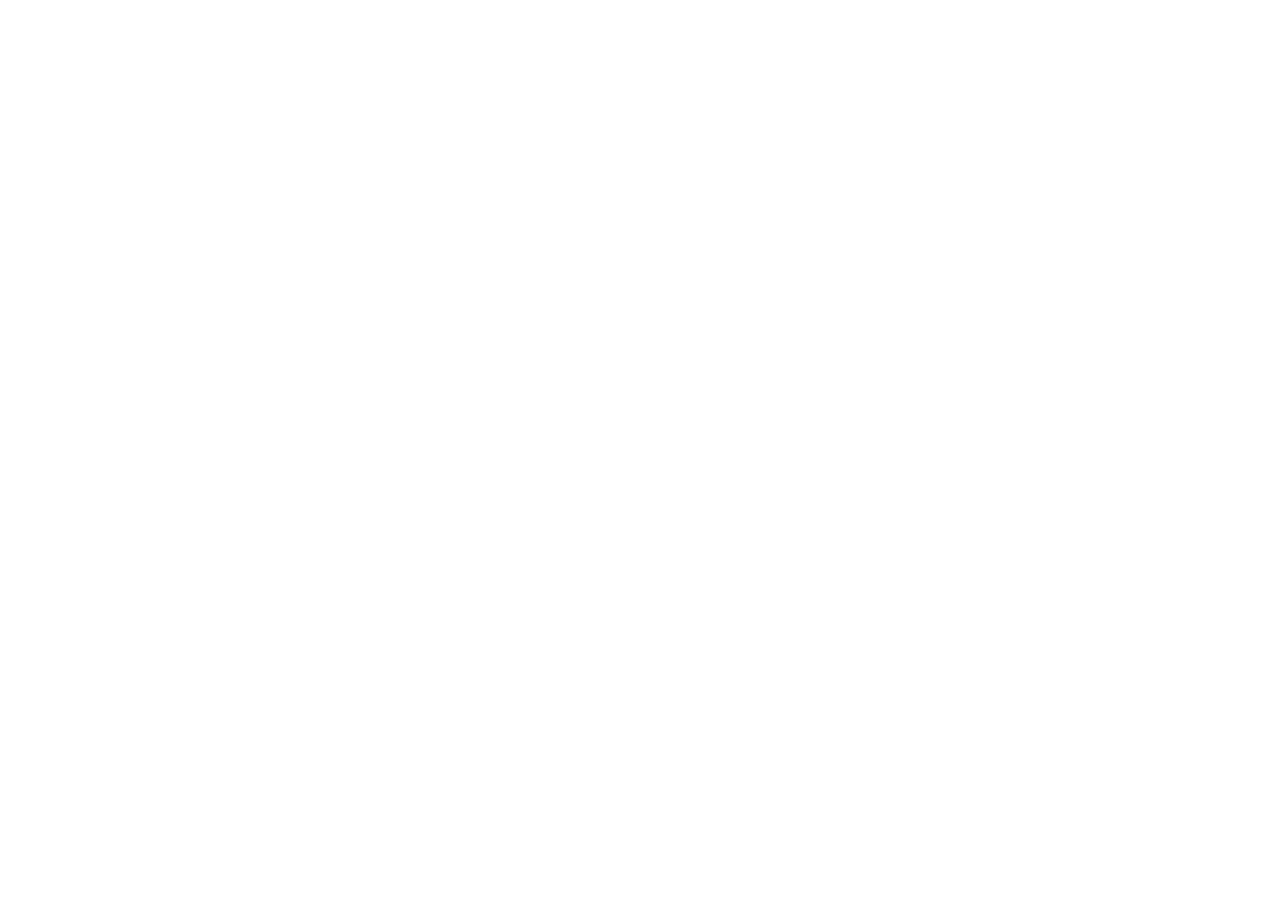
==== index.html @ f2ec6f89 "first commit" ====
<!doctype html>
<html>
<head>
    <title>Frontend assignment</title>
    <meta charset="utf-8">
    <link rel="stylesheet" type="text/css" href="style.css">
</head>
<body>
    <div id="main"></div>

    <script type="text/javascript" src="main.js"></script>



</body>
</html>
---- style.css ----
html,
body, 
#main {
    position: relative;
    height: 100%;
    margin: 0;
    padding: 0;
    overflow: hidden;
}

#parallelogram {
    width: 150px;
    height: 100px;
    transform: skew(20deg);
    background: red;
  }


.point {
    background: red;
    border-radius: 100%;
    width: 11px;
    height: 11px;
    position: absolute;
}

button {
    cursor: pointer;
}

#about {
    position: fixed; /* Sit on top of the page content */
    display: none; /* Hidden by default */
    width: 100%; /* Full width (cover the whole page) */
    height: 100%; /* Full height (cover the whole page) */
    top: 0; 
    left: 0;
    right: 0;
    bottom: 0;
    background-color: rgba(0,0,0,0.5); /* Black background with opacity */
    z-index: 2; /* Specify a stack order in case you're using a different order for other elements */
    cursor: pointer; /* Add a pointer on hover */
    text-align: center;

  }

  #text{
    position: absolute;
    font-family: Calibri, "sans-serif";
    top: 50%;
    left: 50%;
    font-size: 20px;
    color: white;
    transform: translate(-50%,-50%);
    -ms-transform: translate(-50%,-50%);
  }
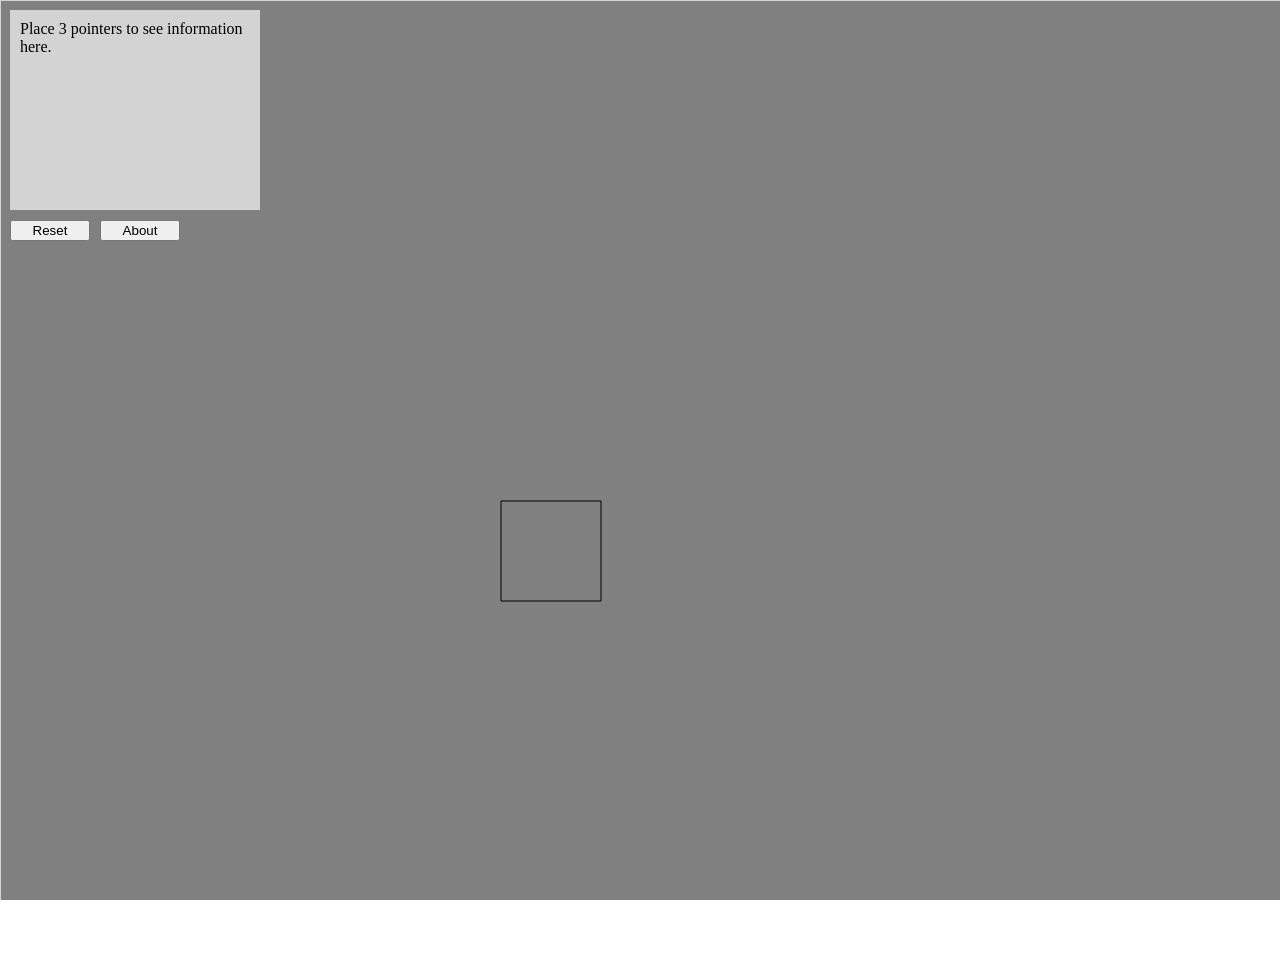
==== commit fea0365e: "removed old file" ====
--- a/index.html
+++ b/index.html
@@ -1,16 +1,197 @@
-<!doctype html>
+<!DOCTYPE html>
 <html>
-<head>
-    <title>Frontend assignment</title>
-    <meta charset="utf-8">
-    <link rel="stylesheet" type="text/css" href="style.css">
-</head>
-<body>
-    <div id="main"></div>
+    <head>
+        <title>Frontend assignment</title>
+        <meta charset="utf-8">
+        <link rel="stylesheet" type="text/css" href="style.css">
+    </head>
+    <body>
+    <div style="position: absolute; margin: 10px 10px; padding: 10px; display: block; width: 230px; min-height: 180px; background: #d3d3d3;" id="info"></div>
+    <button style="position: absolute; margin: 220px 10px; width: 80px; display: block;" id="reset" onclick="reset()">Reset</button>
+    <button style="position: absolute; margin: 220px 100px; width: 80px; display: block;" id="reset" onclick="on()">About</button>
+    <div id="about" onclick="off()">
+            <div id="text">
+                <h1>About this program</h1>
+                You can click somewhere on the screen to place a red pointer, when you have placed 3 points the fourth one will appear in the color green.
+                The paralellogram and the circle with same area are also drawn.
+                Up in the left corner can you see information like coordinates and the exact area of the shapes.
+                <br /><br />
+                Click somewhere to remove this text.
+            </div>
+        </div>
+    <canvas id="myCanvas" style="border:1px solid #d3d3d3; background: grey;">
 
-    <script type="text/javascript" src="main.js"></script>
+    Your browser does not support the HTML5 canvas tag.</canvas>
 
+    <script>
+        var c = document.getElementById("myCanvas");
+        var info = document.getElementById("info");
+        info.innerHTML = "Place 3 pointers to see information here.";
+        c.width = window.innerWidth;
+        c.height = window.innerHeight;
+        var ctx = c.getContext("2d");
+        var count = 0;
+        var coordinates = [];
 
+        ctx.beginPath();
+        ctx.moveTo(500, 500);            
+        ctx.lineTo(600, 500);
+        ctx.lineTo(600, 600);
+        ctx.lineTo(500, 600);
+        ctx.lineTo(500, 500);
+        ctx.stroke();
 
-</body>
-</html>
+        function reset() {
+            ctx.clearRect(0, 0,  c.width, c.height);
+            count = 0;
+            coordinates = [];
+            info.innerHTML = "Reseting..";
+        }
+
+        function on() {
+            document.getElementById("about").style.display = "block";
+        }
+
+        function off() {
+            document.getElementById("about").style.display = "none";
+        }
+
+        // Sorting by X-coordinate
+        function sortFunction(a, b) {
+            if (a[0] === b[0]) {
+                return 0;
+            }
+            else {
+                return (a[0] < b[0]) ? -1 : 1;
+            }
+        }
+
+        c.addEventListener('click', function(event) {
+            count++;
+            if (count < 4) {
+                console.log("count:" + count);
+                coordinates.push([event.clientX, event.clientY]);
+                // var element = document.createElement("div");
+                // element.classList.add("point");
+                // element.style.top = event.clientY - 5 + "px";
+                // element.style.left = event.clientX - 5 + "px";
+                // document.getElementById('main').appendChild(element);
+                ctx.beginPath();
+                //ctx.moveTo(event.clientX, event.clientY);
+                ctx.arc(event.clientX, event.clientY, 5.5, 0, 2 * Math.PI);
+                ctx.fillStyle = "#FF0000";
+                ctx.fill();
+                //ctx.stroke();
+                if (count == 3) {
+                    var fourthX = coordinates[0][0] + coordinates[2][0] - coordinates[1][0];
+                    var fourthY = coordinates[0][1] + coordinates[2][1] - coordinates[1][1];
+                    // draw fourth vertex
+                    ctx.beginPath();
+                    coordinates.push([fourthX, fourthY]);
+                    var highestX = 0;
+                    var highestY = 0;
+                    var lowestX = 9999;
+                    var lowestY = 9999;
+                    coordinates.forEach(function(coordinate) {
+                        if (coordinate[0] > highestX) {
+                            highestX = coordinate[0];
+                        }
+                        if (coordinate[1] > highestY) {
+                            highestY = coordinate[1];
+                        }
+                        if (coordinate[0] < lowestX) {
+                            lowestX = coordinate[0];
+                        }
+                        if (coordinate[1] < lowestY) {
+                            lowestY = coordinate[1];
+                        }
+                    });
+                    var middleCoords = [];
+                    coordinates.forEach(function(coordinate) {
+                        if (coordinate[0] < highestX && coordinate[0] > lowestX) {
+                            middleCoords.push(coordinate);
+                        }
+                    });
+                    console.log("highestX: " + highestX);
+                    console.log("highestY: " + highestY);
+                    console.log("lowestX: " + lowestX);
+                    console.log("lowestY: " + lowestY);
+                    console.log(middleCoords);
+                    // if (middleCoords[0][0] > middleCoords[1][0]) {
+                    //     var b = middleCoords[0];
+                    //     middleCoords[0] = middleCoords[1];
+                    //     middleCoords[1] = b;
+                    // }
+                    console.log(middleCoords);
+                    // var pArea = Math.pow(middleCoords[0][0] - middleCoords[1][0], 2) + Math.pow(middleCoords[0][1] - middleCoords[1][1], 2);
+                    // pArea = Math.sqrt(pArea);
+                    // console.log(pArea);
+                    //ctx.moveTo(fourthX, fourthY);
+                    ctx.strokeStyle = "#00FF00";
+                    ctx.arc(fourthX, fourthY, 5.5, 0, 2 * Math.PI);
+                    ctx.fillStyle = "#00FF00";
+                    ctx.fill();
+                    ctx.stroke();
+                    // draw 
+                    var i;
+                    console.log(coordinates);
+                    ctx.globalCompositeOperation='destination-over';
+                    for (i = 0; i < 4; i++) {
+                        console.log(i);
+                        ctx.moveTo(coordinates[i][0], coordinates[i][1]);
+                        if (i !== 3) {
+                            ctx.lineTo(coordinates[i+1][0], coordinates[i+1][1]);
+                        } else {
+                            ctx.lineTo(coordinates[0][0], coordinates[0][1]);
+                        }
+                        ctx.strokeStyle = "#0000FF";
+                        ctx.stroke();
+                    }
+                    var middleX = (coordinates[0][0] + coordinates[2][0]) / 2;
+                    var middleY = (coordinates[1][1] + coordinates[3][1]) / 2;
+                    ctx.beginPath();
+
+                    // Save the original coordinates for points to remember in what order they have been placed.
+                    var originalCoordinates = coordinates;
+                    coordinates.sort(sortFunction);
+                    console.log(coordinates);
+
+                    // Use first point as zero
+                    var aX = coordinates[1][0] - coordinates[0][0];
+                    var aY = coordinates[1][1] - coordinates[0][1];
+                    var bX = coordinates[3][0] - coordinates[0][0];
+                    var bY = coordinates[3][1] - coordinates[0][1];
+                    console.log("ax:" + aX);
+                    console.log("ay:" + aY);
+                    console.log("bx:" + bX);
+                    console.log("by:" + bY);
+
+                    // Area of the parallelogram using determinants
+                    var pArea = Math.abs((aX * bY) - (aY * bX));
+
+                    console.log("pArea: " + pArea);
+                    var radius = Math.sqrt((pArea /  Math.PI));
+                    console.log("radius: " + radius);
+                    var cArea = radius * radius * Math.PI;
+                    console.log("circle area: " + cArea);
+                    ctx.arc(middleX, middleY, radius, 0, 2 * Math.PI);
+                    ctx.strokeStyle = "#FFFF00";
+                    ctx.stroke();
+
+                    info.innerHTML = "Paralelloram area: " + pArea + "px&sup2;<br />Circle area: " + cArea + "px&sup2;<br />" + 
+                    "Coords point 1: " + originalCoordinates[0][0] + ", " + originalCoordinates[0][1] + "<br />" +
+                    "Coords point 2: " + originalCoordinates[1][0] + ", " + originalCoordinates[1][1] + "<br />" + 
+                    "Coords point 3: " + originalCoordinates[2][0] + ", " + originalCoordinates[2][1] + "<br />" + 
+                    "Coords point 4: " + originalCoordinates[3][0] + ", " + originalCoordinates[3][1] + "<br />";
+                }
+            }    
+        }, false);
+    
+
+    </script>
+
+    <p><strong>Note:</strong> The canvas tag is not supported in Internet 
+    Explorer 8 and earlier versions.</p>
+
+    </body>
+</html>
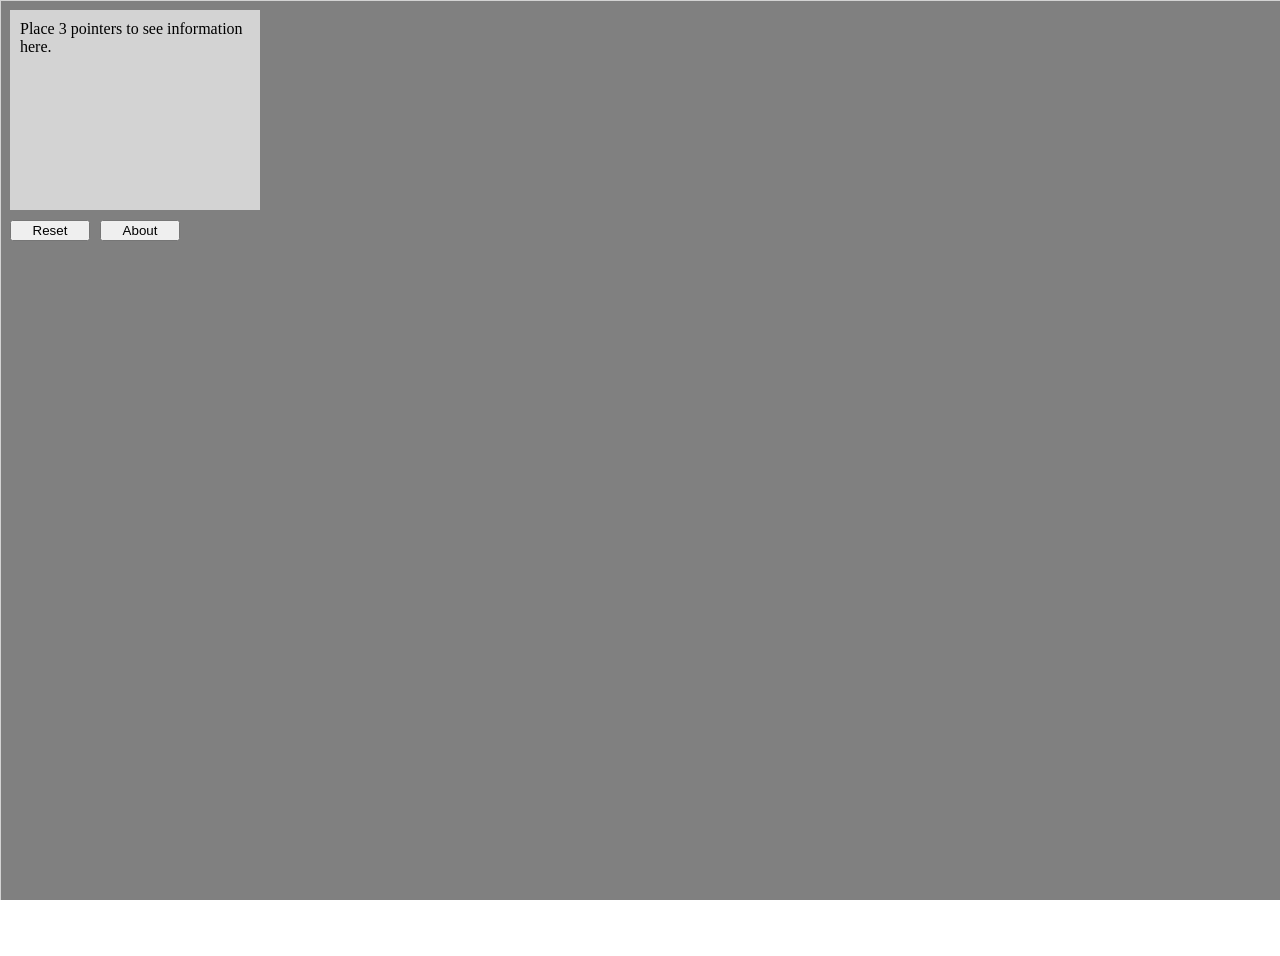
==== commit 6ed92f90: "fixed paralellogram with new shape system" ====
--- a/index.html
+++ b/index.html
@@ -6,192 +6,198 @@
         <link rel="stylesheet" type="text/css" href="style.css">
     </head>
     <body>
-    <div style="position: absolute; margin: 10px 10px; padding: 10px; display: block; width: 230px; min-height: 180px; background: #d3d3d3;" id="info"></div>
-    <button style="position: absolute; margin: 220px 10px; width: 80px; display: block;" id="reset" onclick="reset()">Reset</button>
-    <button style="position: absolute; margin: 220px 100px; width: 80px; display: block;" id="reset" onclick="on()">About</button>
-    <div id="about" onclick="off()">
+        <div style="position: absolute; margin: 10px 10px; padding: 10px; display: block; width: 230px; min-height: 180px; background: #d3d3d3;" id="info"></div>
+        <button style="position: absolute; margin: 220px 10px; width: 80px; display: block;" id="reset" onclick="reset()">Reset</button>
+        <button style="position: absolute; margin: 220px 100px; width: 80px; display: block;" id="reset" onclick="on()">About</button>
+        <div id="about" onclick="off()">
             <div id="text">
                 <h1>About this program</h1>
                 You can click somewhere on the screen to place a red pointer, when you have placed 3 points the fourth one will appear in the color green.
                 The paralellogram and the circle with same area are also drawn.
                 Up in the left corner can you see information like coordinates and the exact area of the shapes.
                 <br /><br />
+                <h2>Jesper Grandien - The author</h2>
+                Jesper is a web programmer student who loves to code and to challenge himself. Jesper is currently studying the second year at BTH and is applying for the internship position at Tink this summer.
+                <br /><br />
                 Click somewhere to remove this text.
             </div>
         </div>
-    <canvas id="myCanvas" style="border:1px solid #d3d3d3; background: grey;">
-
-    Your browser does not support the HTML5 canvas tag.</canvas>
-
-    <script>
-        var c = document.getElementById("myCanvas");
-        var info = document.getElementById("info");
-        info.innerHTML = "Place 3 pointers to see information here.";
-        c.width = window.innerWidth;
-        c.height = window.innerHeight;
-        var ctx = c.getContext("2d");
-        var count = 0;
-        var coordinates = [];
-
-        ctx.beginPath();
-        ctx.moveTo(500, 500);            
-        ctx.lineTo(600, 500);
-        ctx.lineTo(600, 600);
-        ctx.lineTo(500, 600);
-        ctx.lineTo(500, 500);
-        ctx.stroke();
-
-        function reset() {
-            ctx.clearRect(0, 0,  c.width, c.height);
-            count = 0;
-            coordinates = [];
-            info.innerHTML = "Reseting..";
-        }
-
-        function on() {
-            document.getElementById("about").style.display = "block";
-        }
-
-        function off() {
-            document.getElementById("about").style.display = "none";
-        }
-
-        // Sorting by X-coordinate
-        function sortFunction(a, b) {
-            if (a[0] === b[0]) {
-                return 0;
-            }
-            else {
-                return (a[0] < b[0]) ? -1 : 1;
-            }
-        }
-
-        c.addEventListener('click', function(event) {
-            count++;
-            if (count < 4) {
-                console.log("count:" + count);
-                coordinates.push([event.clientX, event.clientY]);
-                // var element = document.createElement("div");
-                // element.classList.add("point");
-                // element.style.top = event.clientY - 5 + "px";
-                // element.style.left = event.clientX - 5 + "px";
-                // document.getElementById('main').appendChild(element);
-                ctx.beginPath();
-                //ctx.moveTo(event.clientX, event.clientY);
-                ctx.arc(event.clientX, event.clientY, 5.5, 0, 2 * Math.PI);
-                ctx.fillStyle = "#FF0000";
-                ctx.fill();
-                //ctx.stroke();
-                if (count == 3) {
-                    var fourthX = coordinates[0][0] + coordinates[2][0] - coordinates[1][0];
-                    var fourthY = coordinates[0][1] + coordinates[2][1] - coordinates[1][1];
-                    // draw fourth vertex
-                    ctx.beginPath();
-                    coordinates.push([fourthX, fourthY]);
-                    var highestX = 0;
-                    var highestY = 0;
-                    var lowestX = 9999;
-                    var lowestY = 9999;
-                    coordinates.forEach(function(coordinate) {
-                        if (coordinate[0] > highestX) {
-                            highestX = coordinate[0];
-                        }
-                        if (coordinate[1] > highestY) {
-                            highestY = coordinate[1];
-                        }
-                        if (coordinate[0] < lowestX) {
-                            lowestX = coordinate[0];
-                        }
-                        if (coordinate[1] < lowestY) {
-                            lowestY = coordinate[1];
-                        }
-                    });
-                    var middleCoords = [];
-                    coordinates.forEach(function(coordinate) {
-                        if (coordinate[0] < highestX && coordinate[0] > lowestX) {
-                            middleCoords.push(coordinate);
-                        }
-                    });
-                    console.log("highestX: " + highestX);
-                    console.log("highestY: " + highestY);
-                    console.log("lowestX: " + lowestX);
-                    console.log("lowestY: " + lowestY);
-                    console.log(middleCoords);
-                    // if (middleCoords[0][0] > middleCoords[1][0]) {
-                    //     var b = middleCoords[0];
-                    //     middleCoords[0] = middleCoords[1];
-                    //     middleCoords[1] = b;
-                    // }
-                    console.log(middleCoords);
-                    // var pArea = Math.pow(middleCoords[0][0] - middleCoords[1][0], 2) + Math.pow(middleCoords[0][1] - middleCoords[1][1], 2);
-                    // pArea = Math.sqrt(pArea);
-                    // console.log(pArea);
-                    //ctx.moveTo(fourthX, fourthY);
-                    ctx.strokeStyle = "#00FF00";
-                    ctx.arc(fourthX, fourthY, 5.5, 0, 2 * Math.PI);
-                    ctx.fillStyle = "#00FF00";
-                    ctx.fill();
-                    ctx.stroke();
-                    // draw 
-                    var i;
-                    console.log(coordinates);
-                    ctx.globalCompositeOperation='destination-over';
-                    for (i = 0; i < 4; i++) {
-                        console.log(i);
-                        ctx.moveTo(coordinates[i][0], coordinates[i][1]);
-                        if (i !== 3) {
-                            ctx.lineTo(coordinates[i+1][0], coordinates[i+1][1]);
-                        } else {
-                            ctx.lineTo(coordinates[0][0], coordinates[0][1]);
-                        }
-                        ctx.strokeStyle = "#0000FF";
-                        ctx.stroke();
-                    }
-                    var middleX = (coordinates[0][0] + coordinates[2][0]) / 2;
-                    var middleY = (coordinates[1][1] + coordinates[3][1]) / 2;
-                    ctx.beginPath();
-
-                    // Save the original coordinates for points to remember in what order they have been placed.
-                    var originalCoordinates = coordinates;
-                    coordinates.sort(sortFunction);
-                    console.log(coordinates);
-
-                    // Use first point as zero
-                    var aX = coordinates[1][0] - coordinates[0][0];
-                    var aY = coordinates[1][1] - coordinates[0][1];
-                    var bX = coordinates[3][0] - coordinates[0][0];
-                    var bY = coordinates[3][1] - coordinates[0][1];
-                    console.log("ax:" + aX);
-                    console.log("ay:" + aY);
-                    console.log("bx:" + bX);
-                    console.log("by:" + bY);
-
-                    // Area of the parallelogram using determinants
-                    var pArea = Math.abs((aX * bY) - (aY * bX));
-
-                    console.log("pArea: " + pArea);
-                    var radius = Math.sqrt((pArea /  Math.PI));
-                    console.log("radius: " + radius);
-                    var cArea = radius * radius * Math.PI;
-                    console.log("circle area: " + cArea);
-                    ctx.arc(middleX, middleY, radius, 0, 2 * Math.PI);
-                    ctx.strokeStyle = "#FFFF00";
-                    ctx.stroke();
-
-                    info.innerHTML = "Paralelloram area: " + pArea + "px&sup2;<br />Circle area: " + cArea + "px&sup2;<br />" + 
-                    "Coords point 1: " + originalCoordinates[0][0] + ", " + originalCoordinates[0][1] + "<br />" +
-                    "Coords point 2: " + originalCoordinates[1][0] + ", " + originalCoordinates[1][1] + "<br />" + 
-                    "Coords point 3: " + originalCoordinates[2][0] + ", " + originalCoordinates[2][1] + "<br />" + 
-                    "Coords point 4: " + originalCoordinates[3][0] + ", " + originalCoordinates[3][1] + "<br />";
+        <canvas id="myCanvas" style="border:1px solid #d3d3d3; background: grey;">
+
+        Your browser does not support the HTML5 canvas tag.</canvas>
+
+        <script>
+            var c = document.getElementById("myCanvas");
+            var info = document.getElementById("info");
+            info.innerHTML = "Place 3 pointers to see information here.";
+            c.width = window.innerWidth;
+            c.height = window.innerHeight;
+            var ctx = c.getContext("2d");
+            var count = 0;
+            var coordinates = [];
+            var myState = this;
+
+            //c.addEventListener('selectstart', function(e) { e.preventDefault(); return false; }, false);
+
+            // ctx.beginPath();
+            // ctx.moveTo(500, 500);            
+            // ctx.lineTo(600, 500);
+            // ctx.lineTo(600, 600);
+            // ctx.lineTo(500, 600);
+            // ctx.lineTo(500, 500);
+            // ctx.stroke();
+
+            function reset() {
+                ctx.clearRect(0, 0,  c.width, c.height);
+                count = 0;
+                coordinates = [];
+                info.innerHTML = "Reseting..";
+            }
+
+            function on() {
+                document.getElementById("about").style.display = "block";
+            }
+
+            function off() {
+                document.getElementById("about").style.display = "none";
+            }
+
+            // Sorting by X-coordinate
+            function sortFunction(a, b) {
+                if (a[0] === b[0]) {
+                    return 0;
                 }
-            }    
-        }, false);
-    
-
-    </script>
-
-    <p><strong>Note:</strong> The canvas tag is not supported in Internet 
-    Explorer 8 and earlier versions.</p>
+                else {
+                    return (a[0] < b[0]) ? -1 : 1;
+                }
+            }
+
+            // c.addEventListener('click', function(event) {
+            //     count++;
+            //     if (count < 4) {
+            //         console.log("count:" + count);
+            //         coordinates.push([event.clientX, event.clientY]);
+            //         // var element = document.createElement("div");
+            //         // element.classList.add("point");
+            //         // element.style.top = event.clientY - 5 + "px";
+            //         // element.style.left = event.clientX - 5 + "px";
+            //         // document.getElementById('main').appendChild(element);
+            //         ctx.beginPath();
+            //         //ctx.moveTo(event.clientX, event.clientY);
+            //         ctx.arc(event.clientX, event.clientY, 5.5, 0, 2 * Math.PI);
+            //         ctx.fillStyle = "#FF0000";
+            //         ctx.fill();
+            //         //ctx.stroke();
+            //         if (count == 3) {
+            //             var fourthX = coordinates[0][0] + coordinates[2][0] - coordinates[1][0];
+            //             var fourthY = coordinates[0][1] + coordinates[2][1] - coordinates[1][1];
+            //             // draw fourth vertex
+            //             ctx.beginPath();
+            //             coordinates.push([fourthX, fourthY]);
+            //             var highestX = 0;
+            //             var highestY = 0;
+            //             var lowestX = 9999;
+            //             var lowestY = 9999;
+            //             coordinates.forEach(function(coordinate) {
+            //                 if (coordinate[0] > highestX) {
+            //                     highestX = coordinate[0];
+            //                 }
+            //                 if (coordinate[1] > highestY) {
+            //                     highestY = coordinate[1];
+            //                 }
+            //                 if (coordinate[0] < lowestX) {
+            //                     lowestX = coordinate[0];
+            //                 }
+            //                 if (coordinate[1] < lowestY) {
+            //                     lowestY = coordinate[1];
+            //                 }
+            //             });
+            //             var middleCoords = [];
+            //             coordinates.forEach(function(coordinate) {
+            //                 if (coordinate[0] < highestX && coordinate[0] > lowestX) {
+            //                     middleCoords.push(coordinate);
+            //                 }
+            //             });
+            //             console.log("highestX: " + highestX);
+            //             console.log("highestY: " + highestY);
+            //             console.log("lowestX: " + lowestX);
+            //             console.log("lowestY: " + lowestY);
+            //             console.log(middleCoords);
+            //             // if (middleCoords[0][0] > middleCoords[1][0]) {
+            //             //     var b = middleCoords[0];
+            //             //     middleCoords[0] = middleCoords[1];
+            //             //     middleCoords[1] = b;
+            //             // }
+            //             console.log(middleCoords);
+            //             // var pArea = Math.pow(middleCoords[0][0] - middleCoords[1][0], 2) + Math.pow(middleCoords[0][1] - middleCoords[1][1], 2);
+            //             // pArea = Math.sqrt(pArea);
+            //             // console.log(pArea);
+            //             //ctx.moveTo(fourthX, fourthY);
+            //             ctx.strokeStyle = "#00FF00";
+            //             ctx.arc(fourthX, fourthY, 5.5, 0, 2 * Math.PI);
+            //             ctx.fillStyle = "#00FF00";
+            //             ctx.fill();
+            //             ctx.stroke();
+            //             // draw 
+            //             var i;
+            //             console.log(coordinates);
+            //             ctx.globalCompositeOperation='destination-over';
+            //             for (i = 0; i < 4; i++) {
+            //                 console.log(i);
+            //                 ctx.moveTo(coordinates[i][0], coordinates[i][1]);
+            //                 if (i !== 3) {
+            //                     ctx.lineTo(coordinates[i+1][0], coordinates[i+1][1]);
+            //                 } else {
+            //                     ctx.lineTo(coordinates[0][0], coordinates[0][1]);
+            //                 }
+            //                 ctx.strokeStyle = "#0000FF";
+            //                 ctx.stroke();
+            //             }
+            //             var middleX = (coordinates[0][0] + coordinates[2][0]) / 2;
+            //             var middleY = (coordinates[1][1] + coordinates[3][1]) / 2;
+            //             ctx.beginPath();
+
+            //             // Save the original coordinates for points to remember in what order they have been placed.
+            //             var originalCoordinates = coordinates;
+            //             coordinates.sort(sortFunction);
+            //             console.log(coordinates);
+
+            //             // Use first point as zero
+            //             var aX = coordinates[1][0] - coordinates[0][0];
+            //             var aY = coordinates[1][1] - coordinates[0][1];
+            //             var bX = coordinates[3][0] - coordinates[0][0];
+            //             var bY = coordinates[3][1] - coordinates[0][1];
+            //             console.log("ax:" + aX);
+            //             console.log("ay:" + aY);
+            //             console.log("bx:" + bX);
+            //             console.log("by:" + bY);
+
+            //             // Area of the parallelogram using determinants
+            //             var pArea = Math.abs((aX * bY) - (aY * bX));
+
+            //             console.log("pArea: " + pArea);
+            //             var radius = Math.sqrt((pArea /  Math.PI));
+            //             console.log("radius: " + radius);
+            //             var cArea = radius * radius * Math.PI;
+            //             console.log("circle area: " + cArea);
+            //             ctx.arc(middleX, middleY, radius, 0, 2 * Math.PI);
+            //             ctx.strokeStyle = "#FFFF00";
+            //             ctx.stroke();
+
+            //             info.innerHTML = "Paralelloram area: " + pArea + "px&sup2;<br />Circle area: " + cArea + "px&sup2;<br />" + 
+            //             "Coords point 1: " + originalCoordinates[0][0] + ", " + originalCoordinates[0][1] + "<br />" +
+            //             "Coords point 2: " + originalCoordinates[1][0] + ", " + originalCoordinates[1][1] + "<br />" + 
+            //             "Coords point 3: " + originalCoordinates[2][0] + ", " + originalCoordinates[2][1] + "<br />" + 
+            //             "Coords point 4: " + originalCoordinates[3][0] + ", " + originalCoordinates[3][1] + "<br />";
+            //         }
+            //     }    
+            // }, false);
+        
+
+        </script>
+        <script src="main.js"></script>
+        <p><strong>Note:</strong> The canvas tag is not supported in Internet 
+        Explorer 8 and earlier versions.</p>
 
     </body>
 </html>
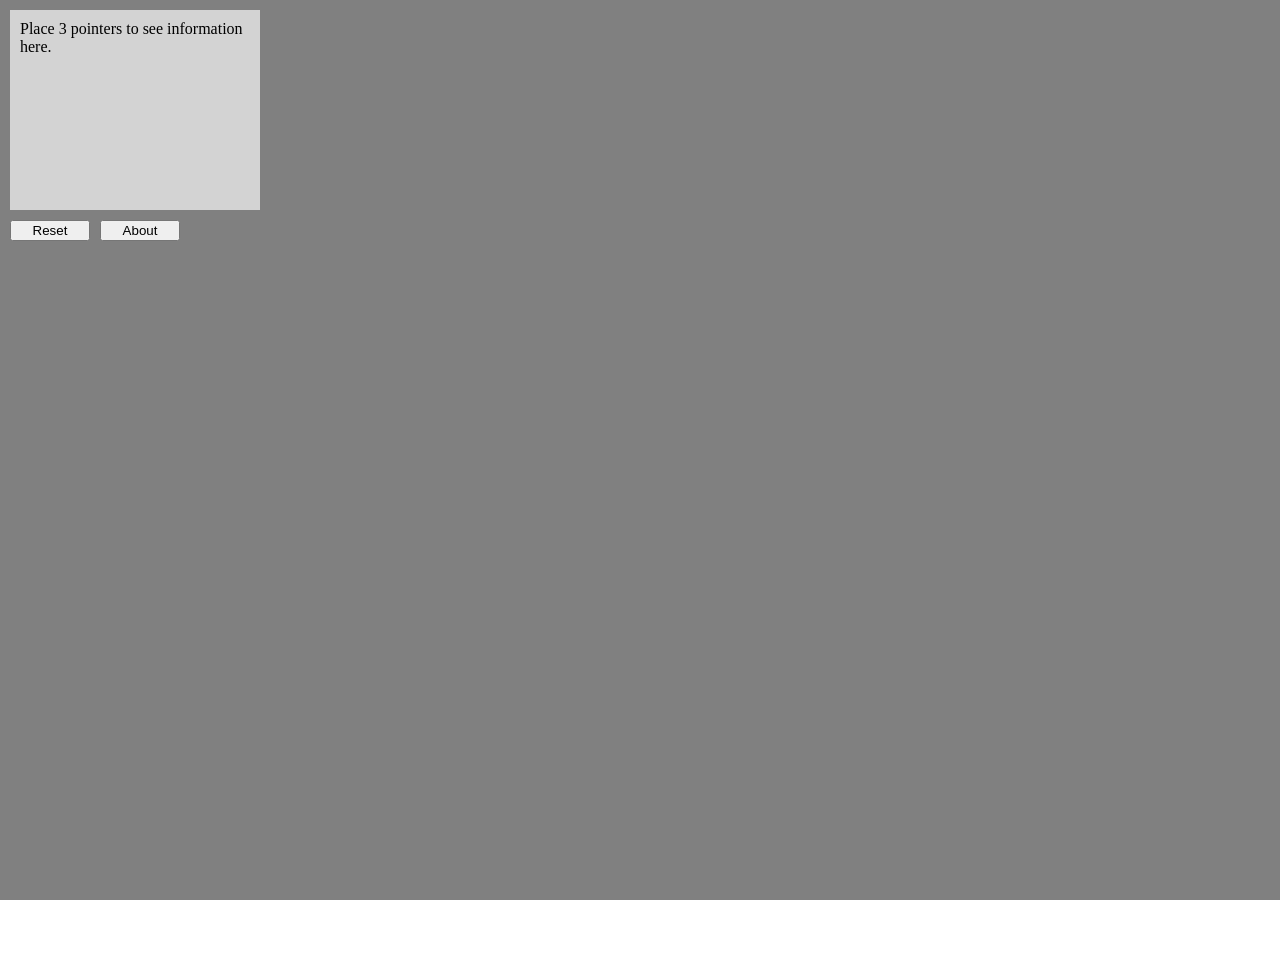
==== commit 97f48c56: "moving points now working" ====
--- a/index.html
+++ b/index.html
@@ -7,7 +7,7 @@
     </head>
     <body>
         <div style="position: absolute; margin: 10px 10px; padding: 10px; display: block; width: 230px; min-height: 180px; background: #d3d3d3;" id="info"></div>
-        <button style="position: absolute; margin: 220px 10px; width: 80px; display: block;" id="reset" onclick="reset()">Reset</button>
+        <button style="position: absolute; margin: 220px 10px; width: 80px; display: block;" id="reset">Reset</button>
         <button style="position: absolute; margin: 220px 100px; width: 80px; display: block;" id="reset" onclick="on()">About</button>
         <div id="about" onclick="off()">
             <div id="text">
@@ -22,7 +22,7 @@
                 Click somewhere to remove this text.
             </div>
         </div>
-        <canvas id="myCanvas" style="border:1px solid #d3d3d3; background: grey;">
+        <canvas id="myCanvas">
 
         Your browser does not support the HTML5 canvas tag.</canvas>
 
@@ -34,25 +34,8 @@
             c.height = window.innerHeight;
             var ctx = c.getContext("2d");
             var count = 0;
-            var coordinates = [];
+            var shapes = [];
             var myState = this;
-
-            //c.addEventListener('selectstart', function(e) { e.preventDefault(); return false; }, false);
-
-            // ctx.beginPath();
-            // ctx.moveTo(500, 500);            
-            // ctx.lineTo(600, 500);
-            // ctx.lineTo(600, 600);
-            // ctx.lineTo(500, 600);
-            // ctx.lineTo(500, 500);
-            // ctx.stroke();
-
-            function reset() {
-                ctx.clearRect(0, 0,  c.width, c.height);
-                count = 0;
-                coordinates = [];
-                info.innerHTML = "Reseting..";
-            }
 
             function on() {
                 document.getElementById("about").style.display = "block";
@@ -62,138 +45,6 @@
                 document.getElementById("about").style.display = "none";
             }
 
-            // Sorting by X-coordinate
-            function sortFunction(a, b) {
-                if (a[0] === b[0]) {
-                    return 0;
-                }
-                else {
-                    return (a[0] < b[0]) ? -1 : 1;
-                }
-            }
-
-            // c.addEventListener('click', function(event) {
-            //     count++;
-            //     if (count < 4) {
-            //         console.log("count:" + count);
-            //         coordinates.push([event.clientX, event.clientY]);
-            //         // var element = document.createElement("div");
-            //         // element.classList.add("point");
-            //         // element.style.top = event.clientY - 5 + "px";
-            //         // element.style.left = event.clientX - 5 + "px";
-            //         // document.getElementById('main').appendChild(element);
-            //         ctx.beginPath();
-            //         //ctx.moveTo(event.clientX, event.clientY);
-            //         ctx.arc(event.clientX, event.clientY, 5.5, 0, 2 * Math.PI);
-            //         ctx.fillStyle = "#FF0000";
-            //         ctx.fill();
-            //         //ctx.stroke();
-            //         if (count == 3) {
-            //             var fourthX = coordinates[0][0] + coordinates[2][0] - coordinates[1][0];
-            //             var fourthY = coordinates[0][1] + coordinates[2][1] - coordinates[1][1];
-            //             // draw fourth vertex
-            //             ctx.beginPath();
-            //             coordinates.push([fourthX, fourthY]);
-            //             var highestX = 0;
-            //             var highestY = 0;
-            //             var lowestX = 9999;
-            //             var lowestY = 9999;
-            //             coordinates.forEach(function(coordinate) {
-            //                 if (coordinate[0] > highestX) {
-            //                     highestX = coordinate[0];
-            //                 }
-            //                 if (coordinate[1] > highestY) {
-            //                     highestY = coordinate[1];
-            //                 }
-            //                 if (coordinate[0] < lowestX) {
-            //                     lowestX = coordinate[0];
-            //                 }
-            //                 if (coordinate[1] < lowestY) {
-            //                     lowestY = coordinate[1];
-            //                 }
-            //             });
-            //             var middleCoords = [];
-            //             coordinates.forEach(function(coordinate) {
-            //                 if (coordinate[0] < highestX && coordinate[0] > lowestX) {
-            //                     middleCoords.push(coordinate);
-            //                 }
-            //             });
-            //             console.log("highestX: " + highestX);
-            //             console.log("highestY: " + highestY);
-            //             console.log("lowestX: " + lowestX);
-            //             console.log("lowestY: " + lowestY);
-            //             console.log(middleCoords);
-            //             // if (middleCoords[0][0] > middleCoords[1][0]) {
-            //             //     var b = middleCoords[0];
-            //             //     middleCoords[0] = middleCoords[1];
-            //             //     middleCoords[1] = b;
-            //             // }
-            //             console.log(middleCoords);
-            //             // var pArea = Math.pow(middleCoords[0][0] - middleCoords[1][0], 2) + Math.pow(middleCoords[0][1] - middleCoords[1][1], 2);
-            //             // pArea = Math.sqrt(pArea);
-            //             // console.log(pArea);
-            //             //ctx.moveTo(fourthX, fourthY);
-            //             ctx.strokeStyle = "#00FF00";
-            //             ctx.arc(fourthX, fourthY, 5.5, 0, 2 * Math.PI);
-            //             ctx.fillStyle = "#00FF00";
-            //             ctx.fill();
-            //             ctx.stroke();
-            //             // draw 
-            //             var i;
-            //             console.log(coordinates);
-            //             ctx.globalCompositeOperation='destination-over';
-            //             for (i = 0; i < 4; i++) {
-            //                 console.log(i);
-            //                 ctx.moveTo(coordinates[i][0], coordinates[i][1]);
-            //                 if (i !== 3) {
-            //                     ctx.lineTo(coordinates[i+1][0], coordinates[i+1][1]);
-            //                 } else {
-            //                     ctx.lineTo(coordinates[0][0], coordinates[0][1]);
-            //                 }
-            //                 ctx.strokeStyle = "#0000FF";
-            //                 ctx.stroke();
-            //             }
-            //             var middleX = (coordinates[0][0] + coordinates[2][0]) / 2;
-            //             var middleY = (coordinates[1][1] + coordinates[3][1]) / 2;
-            //             ctx.beginPath();
-
-            //             // Save the original coordinates for points to remember in what order they have been placed.
-            //             var originalCoordinates = coordinates;
-            //             coordinates.sort(sortFunction);
-            //             console.log(coordinates);
-
-            //             // Use first point as zero
-            //             var aX = coordinates[1][0] - coordinates[0][0];
-            //             var aY = coordinates[1][1] - coordinates[0][1];
-            //             var bX = coordinates[3][0] - coordinates[0][0];
-            //             var bY = coordinates[3][1] - coordinates[0][1];
-            //             console.log("ax:" + aX);
-            //             console.log("ay:" + aY);
-            //             console.log("bx:" + bX);
-            //             console.log("by:" + bY);
-
-            //             // Area of the parallelogram using determinants
-            //             var pArea = Math.abs((aX * bY) - (aY * bX));
-
-            //             console.log("pArea: " + pArea);
-            //             var radius = Math.sqrt((pArea /  Math.PI));
-            //             console.log("radius: " + radius);
-            //             var cArea = radius * radius * Math.PI;
-            //             console.log("circle area: " + cArea);
-            //             ctx.arc(middleX, middleY, radius, 0, 2 * Math.PI);
-            //             ctx.strokeStyle = "#FFFF00";
-            //             ctx.stroke();
-
-            //             info.innerHTML = "Paralelloram area: " + pArea + "px&sup2;<br />Circle area: " + cArea + "px&sup2;<br />" + 
-            //             "Coords point 1: " + originalCoordinates[0][0] + ", " + originalCoordinates[0][1] + "<br />" +
-            //             "Coords point 2: " + originalCoordinates[1][0] + ", " + originalCoordinates[1][1] + "<br />" + 
-            //             "Coords point 3: " + originalCoordinates[2][0] + ", " + originalCoordinates[2][1] + "<br />" + 
-            //             "Coords point 4: " + originalCoordinates[3][0] + ", " + originalCoordinates[3][1] + "<br />";
-            //         }
-            //     }    
-            // }, false);
-        
-
         </script>
         <script src="main.js"></script>
         <p><strong>Note:</strong> The canvas tag is not supported in Internet 
--- a/style.css
+++ b/style.css
@@ -2,10 +2,16 @@
 body, 
 #main {
     position: relative;
-    height: 100%;
+    width: 100vw;
+    height: 100vh;
     margin: 0;
     padding: 0;
     overflow: hidden;
+}
+
+
+#myCanvas {
+  background: grey;
 }
 
 #parallelogram {
